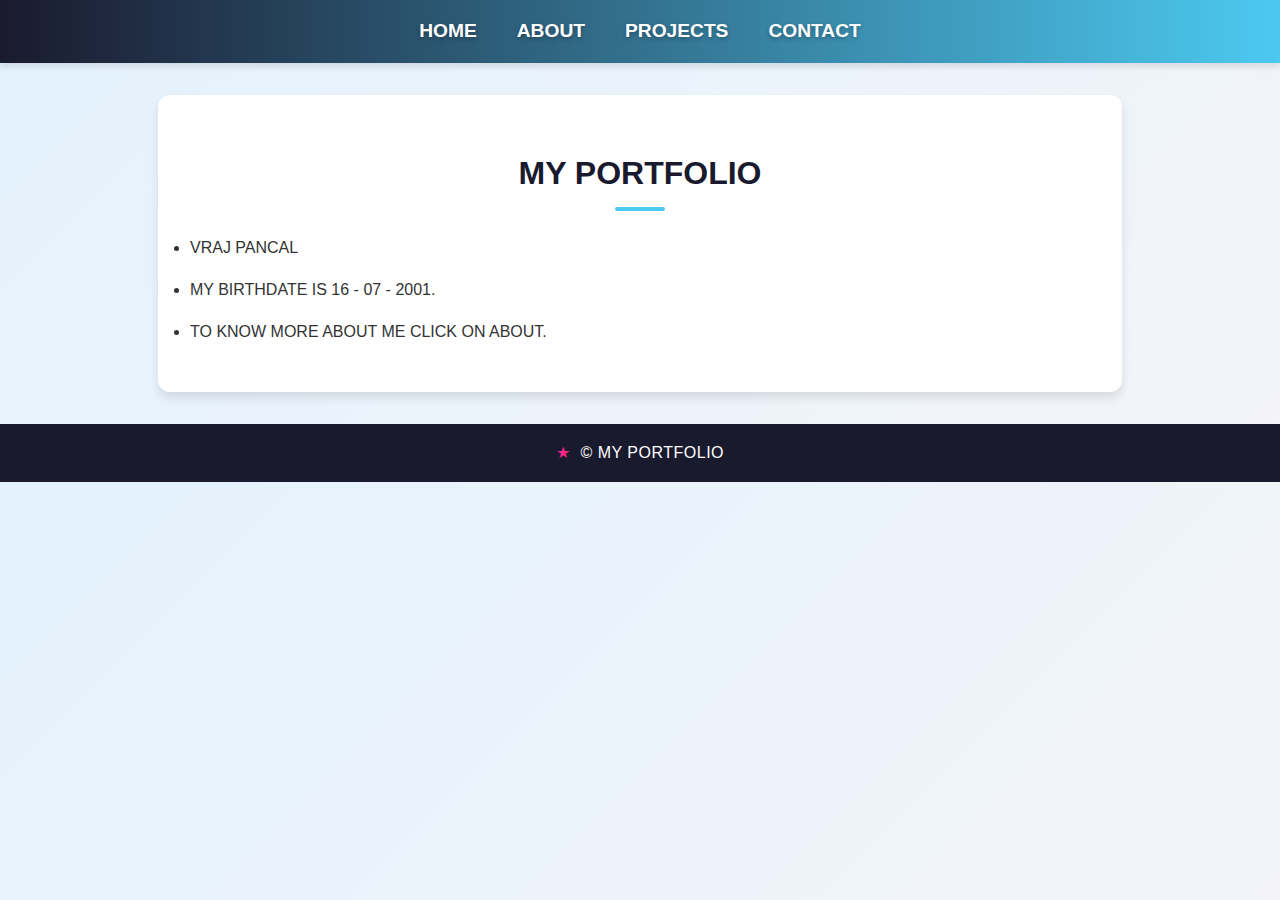
==== index.html @ 53da2396 "PORTFOLIO DONE" ====
<!-- NAME : VRAJ PANCHAL
STUDENT ID : 0850184 -->

<!DOCTYPE html>
<html lang="en">
<head>
    <meta charset="UTF-8">
    <meta name="viewport" content="width=device-width, initial-scale=1.0">
    <title>My Portfolio</title>
    <link rel="stylesheet" href="styles.css">
</head>
<body>
    <header>
        <nav>
            <ul>
                <li> <a href="index.html">    HOME     </a> </li>
                <li> <a href="about.html">    ABOUT    </a> </li>
                <li> <a href="projects.html"> PROJECTS </a> </li>
                <li> <a href="contact.html">  CONTACT  </a> </li>
            </ul>
        </nav>
    </header>
    <section class="welcome">
        <h1> MY PORTFOLIO </h1>
           <p> <li> VRAJ PANCAL  </li> </p>
           <p> <li> MY BIRTHDATE IS 16 - 07 - 2001. </li> </p>
           <p> <li> TO KNOW MORE ABOUT ME CLICK ON ABOUT. </li> </p>
    </section>
    <footer>
        <p>&copy; MY PORTFOLIO </p>
    </footer>
</body>
</html>
---- styles.css ----
/* Global Styles */
body {
    font-family: 'Poppins', sans-serif;
    margin: 0;
    padding: 0;
    background: linear-gradient(135deg, #e3f2fd, #f4f4f9);
    color: #333;
    line-height: 1.6;
}

/* Header Styles */
header {
    background: linear-gradient(90deg, #1a1a2e, #4cc9f0);
    padding: 1rem 0;
    box-shadow: 0 4px 6px rgba(0, 0, 0, 0.1);
    position: sticky;
    top: 0;
    z-index: 1000;
}

header nav ul {
    display: flex;
    justify-content: center;
    list-style: none;
    margin: 0;
    padding: 0;
}

header nav ul li {
    margin: 0 20px;
}

header nav ul li a {
    text-decoration: none;
    color: white;
    font-weight: bold;
    font-size: 1.2rem;
    transition: color 0.3s ease, transform 0.3s ease;
    text-shadow: 0 2px 4px rgba(0, 0, 0, 0.3);
}

header nav ul li a:hover,
header nav ul li a.active {
    color: #f72585;
    transform: scale(1.1);
}

/* Hero Section */
.hero-section {
    text-align: center;
    padding: 3rem;
    background: #4cc9f0;
    border-radius: 12px;
    margin: 2rem auto;
    max-width: 900px;
    box-shadow: 0 6px 12px rgba(0, 0, 0, 0.1);
}

.hero-section h1 {
    font-size: 2.5rem;
    color: #fff;
    margin-bottom: 1rem;
}

.hero-section p {
    font-size: 1.2rem;
    color: #fff;
}

/* Section Styling */
section {
    margin: 2rem auto;
    padding: 2rem;
    background: white;
    border-radius: 12px;
    box-shadow: 0 6px 10px rgba(0, 0, 0, 0.1);
    max-width: 900px;
}

section h1, section h2 {
    text-align: center;
    color: #1a1a2e;
    margin-bottom: 1.5rem;
    font-size: 2rem;
    position: relative;
}

section h1::after, section h2::after {
    content: '';
    display: block;
    width: 50px;
    height: 4px;
    background: #4cc9f0;
    margin: 0.5rem auto 0;
    border-radius: 2px;
}

/* Contact Form */
.contact-section form {
    display: grid;
    gap: 1rem;
    text-align: left;
}

.contact-section form label {
    font-weight: bold;
    color: #1a1a2e;
}

.contact-section form input,
.contact-section form textarea {
    width: 100%;
    padding: 0.8rem;
    border: 1px solid #ddd;
    border-radius: 6px;
    font-size: 1rem;
    box-shadow: inset 0 2px 4px rgba(0, 0, 0, 0.1);
    transition: border-color 0.3s ease, box-shadow 0.3s ease;
}

.contact-section form input:focus,
.contact-section form textarea:focus {
    border-color: #4cc9f0;
    box-shadow: 0 0 8px rgba(76, 201, 240, 0.4);
}

.contact-section form .btn {
    background: linear-gradient(90deg, #4cc9f0, #f72585);
    color: white;
    border: none;
    padding: 0.8rem 1.5rem;
    font-size: 1.2rem;
    font-weight: bold;
    border-radius: 6px;
    cursor: pointer;
    text-align: center;
    transition: transform 0.3s ease, background 0.3s ease;
}

.contact-section form .btn:hover {
    background: linear-gradient(90deg, #f72585, #4cc9f0);
    transform: scale(1.05);
}

/* Social Links */
.social-links {
    margin-top: 20px;
    text-align: center;
}

.social-links a {
    display: inline-flex;
    align-items: center;
    text-decoration: none;
    color: #0077b5; /* LinkedIn Blue */
    font-weight: bold;
    font-size: 1.2rem;
    margin: 0.5rem;
}

.social-links a .icon {
    width: 24px;
    height: 24px;
    margin-right: 8px;
}

/* Testimonials Section */
.testimonials-section {
    background: #f4f4f9;
    padding: 2rem;
    margin-top: 3rem;
    border-radius: 12px;
    box-shadow: 0 6px 10px rgba(0, 0, 0, 0.1);
}

.testimonials-section h2 {
    font-size: 2rem;
    text-align: center;
    color: #1a1a2e;
    margin-bottom: 2rem;
}

.testimonial {
    margin-bottom: 1.5rem;
    text-align: center;
    font-style: italic;
}

.testimonial span {
    display: block;
    color: #4cc9f0;
    font-weight: bold;
    margin-top: 0.5rem;
}

/* Footer Styling */
footer {
    background: #1a1a2e;
    color: white;
    text-align: center;
    padding: 1rem;
    margin-top: 2rem;
    font-size: 0.9rem;
    position: relative;
}

footer p {
    margin: 0;
    font-size: 1rem;
    letter-spacing: 0.5px;
}

footer p::before {
    content: '★';
    margin-right: 10px;
    color: #f72585;
}

.footer-social {
    margin-top: 10px;
}

.footer-social a .icon {
    width: 32px;
    height: 32px;
}

/* Responsive Design */
@media (max-width: 768px) {
    header nav ul li {
        margin: 0 10px;
    }

    section {
        padding: 1.5rem;
    }

    header nav ul li a {
        font-size: 1rem;
    }

    .hero-section {
        padding: 2rem;
    }

    .contact-section form .btn {
        width: 100%;
    }

    .testimonials-section {
        padding: 1.5rem;
    }

    .testimonials-section .testimonial {
        font-size: 0.9rem;
    }
}
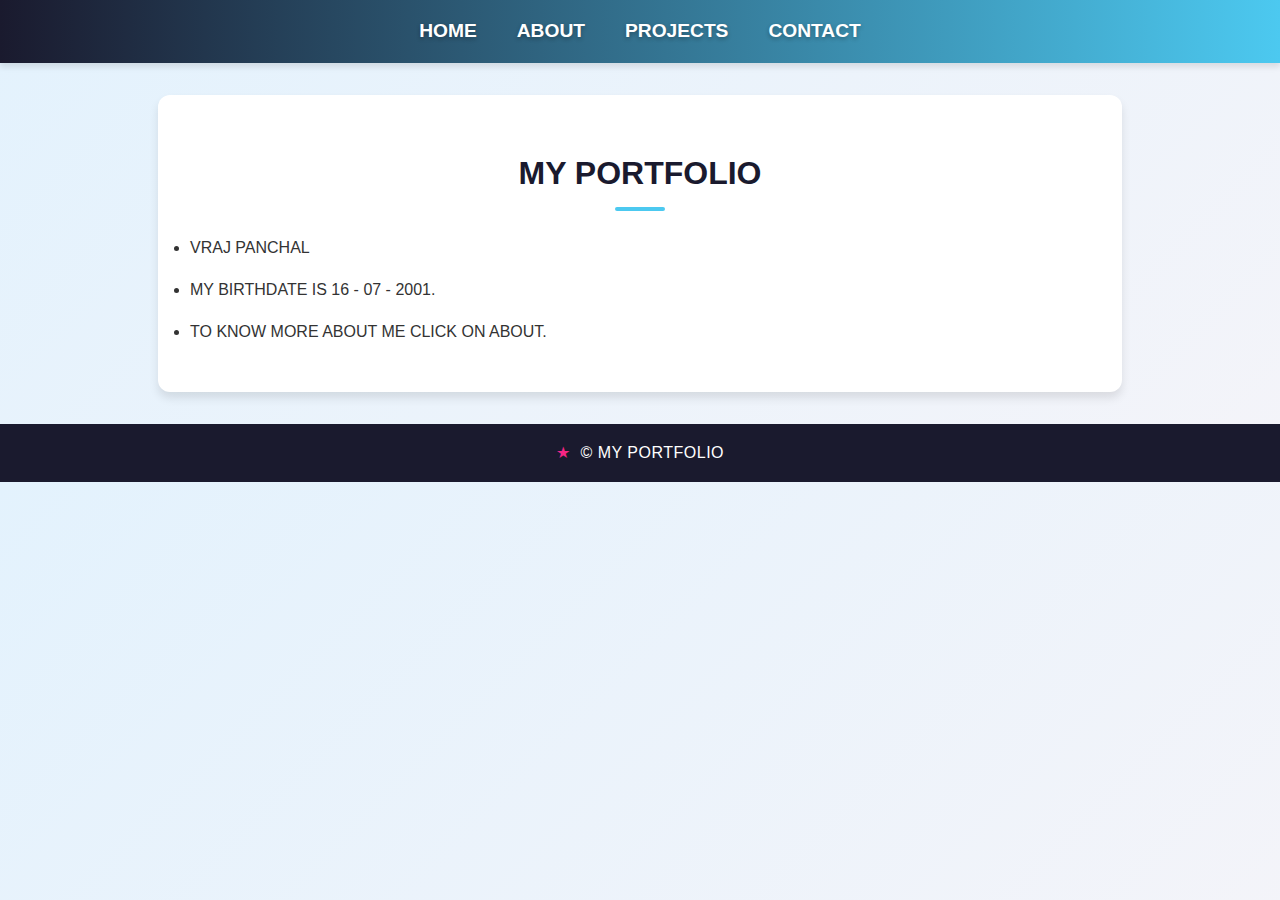
==== commit 54039b3c: "Update index.html" ====
--- a/index.html
+++ b/index.html
@@ -22,7 +22,7 @@
     </header>
     <section class="welcome">
         <h1> MY PORTFOLIO </h1>
-           <p> <li> VRAJ PANCAL  </li> </p>
+           <p> <li> VRAJ PANCHAL  </li> </p>
            <p> <li> MY BIRTHDATE IS 16 - 07 - 2001. </li> </p>
            <p> <li> TO KNOW MORE ABOUT ME CLICK ON ABOUT. </li> </p>
     </section>
@@ -30,4 +30,4 @@
         <p>&copy; MY PORTFOLIO </p>
     </footer>
 </body>
-</html>+</html>
